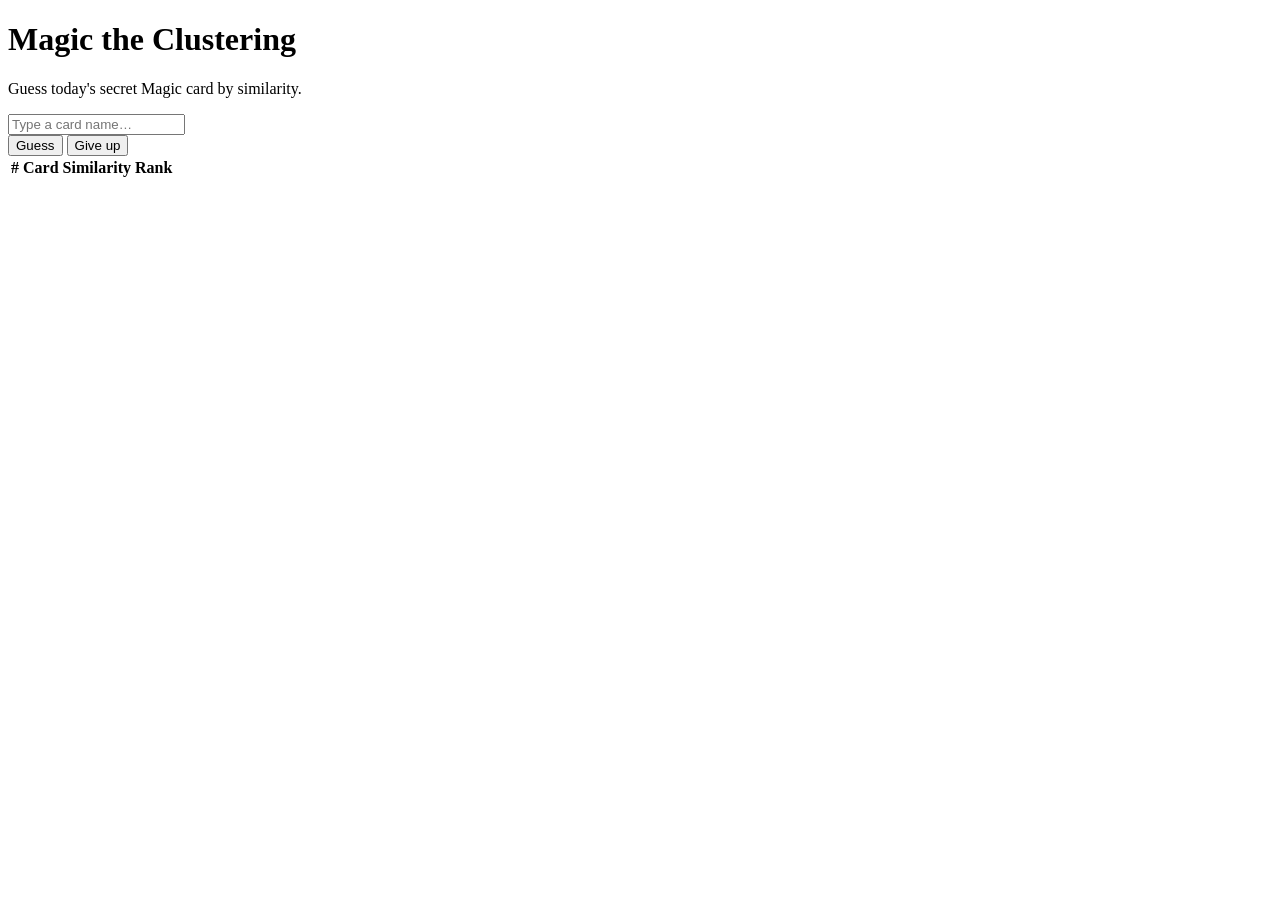
==== public/index.html @ 1d2afcd9 "Add initial project structure: vectorization pipeline, FastAPI backend, vanilla JS frontend Implemen" ====
<!DOCTYPE html>
<html lang="en">
<head>
  <meta charset="UTF-8" />
  <meta name="viewport" content="width=device-width, initial-scale=1.0" />
  <title>Magic the Clustering</title>
  <link rel="stylesheet" href="/style.css" />
</head>
<body>
  <header>
    <h1>Magic the Clustering</h1>
    <p class="subtitle">Guess today's secret Magic card by similarity.</p>
  </header>

  <main>
    <section id="guess-section">
      <div id="autocomplete-wrapper">
        <input
          id="guess-input"
          type="text"
          autocomplete="off"
          placeholder="Type a card name…"
          aria-label="Card name"
          aria-autocomplete="list"
          aria-controls="autocomplete-list"
        />
        <ul id="autocomplete-list" role="listbox" hidden></ul>
      </div>
      <button id="guess-btn" type="button">Guess</button>
      <button id="surrender-btn" type="button" class="secondary">Give up</button>
    </section>

    <section id="result-section" hidden>
      <h2>Today's card was…</h2>
      <div id="revealed-card"></div>
    </section>

    <section id="history-section">
      <table id="history-table" aria-label="Guess history">
        <thead>
          <tr>
            <th>#</th>
            <th>Card</th>
            <th>Similarity</th>
            <th>Rank</th>
          </tr>
        </thead>
        <tbody id="history-body"></tbody>
      </table>
    </section>
  </main>

  <script src="/app.js"></script>
</body>
</html>
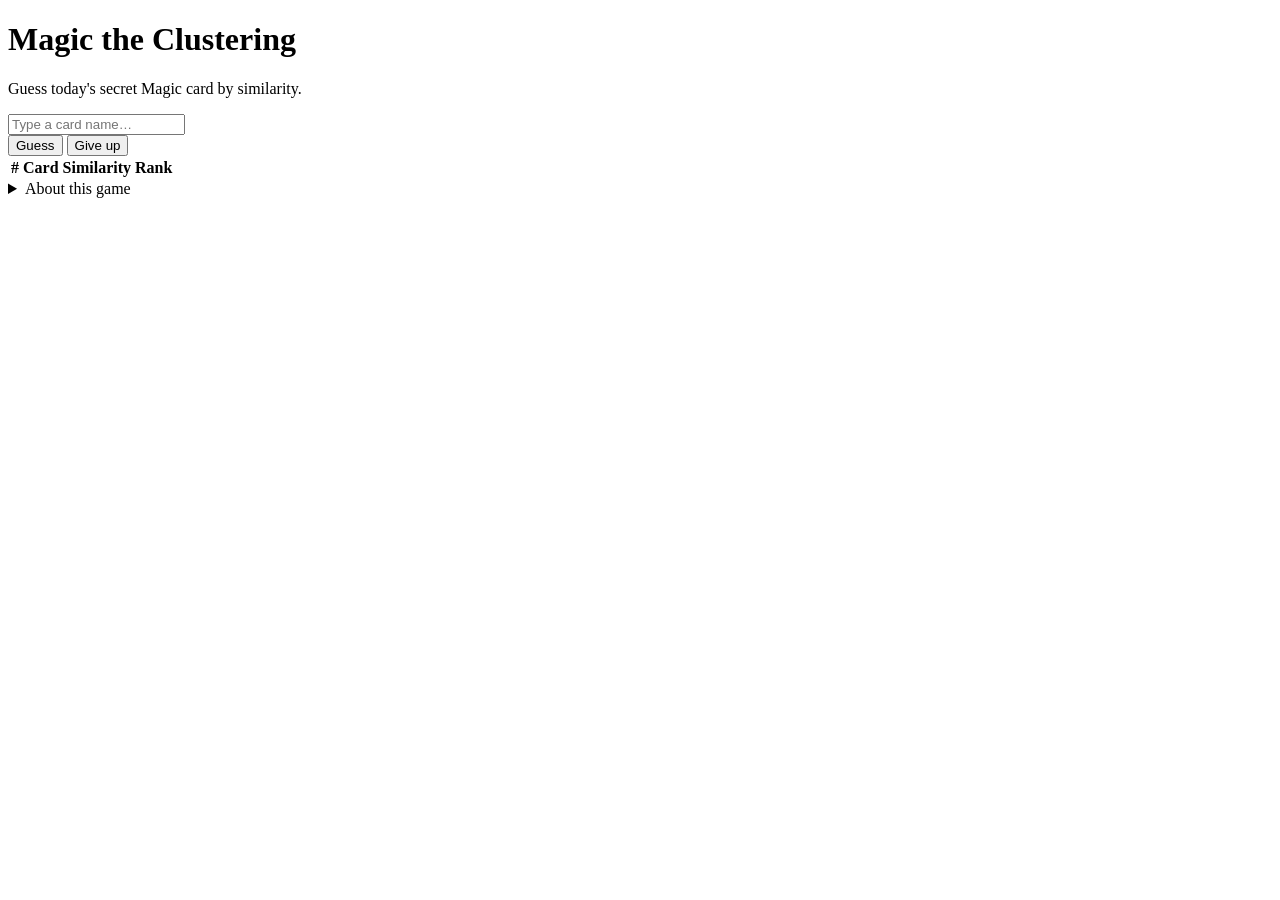
==== commit b1de2064: "Add pinned best guess display and About section Best guess: shown between the input row and history," ====
--- a/public/index.html
+++ b/public/index.html
@@ -30,6 +30,20 @@
       <button id="surrender-btn" type="button" class="secondary">Give up</button>
     </section>
 
+    <section id="best-guess-section" hidden aria-live="polite">
+      <p class="best-guess-label">Best so far</p>
+      <div class="best-guess-row">
+        <span id="best-guess-name"></span>
+        <div class="sim-bar-wrapper">
+          <div class="sim-bar">
+            <div id="best-guess-bar" class="sim-bar-fill"></div>
+          </div>
+          <span id="best-guess-pct" class="sim-pct"></span>
+        </div>
+        <span id="best-guess-rank" class="rank-cell"></span>
+      </div>
+    </section>
+
     <section id="result-section" hidden>
       <h2>Today's card was…</h2>
       <div id="revealed-card"></div>
@@ -50,6 +64,29 @@
     </section>
   </main>
 
+  <details id="about">
+    <summary>About this game</summary>
+    <div class="about-content">
+      <h3>How to play</h3>
+      <ul>
+        <li>A secret Magic: The Gathering card is chosen each day — the same card for everyone.</li>
+        <li>Type a card name in the search box and submit your guess.</li>
+        <li>You'll see a <strong>similarity score</strong> (0–100%) showing how close your guess is to the target, plus a <strong>rank</strong> — how many of the ~22,000 cards in the pool are more similar to the target than your guess.</li>
+        <li>Keep guessing! Higher similarity and lower rank means you're getting warmer.</li>
+        <li>The game ends when you find the card, or you can surrender to reveal it.</li>
+        <li>The puzzle resets at midnight.</li>
+      </ul>
+      <h3>How similarity works</h3>
+      <p>Each card is represented as a vector (a list of numbers) combining two sources of information:</p>
+      <ul>
+        <li><strong>Text embedding</strong> — the card's name, type line, and rules text are fed through <em>all-mpnet-base-v2</em>, a neural language model trained on general English. It maps similar-sounding rules into nearby points in a 768-dimensional space. This means cards sharing mechanics ("draw a card", "counter target spell", "when this enters the battlefield…") cluster together — even when the wording differs.</li>
+        <li><strong>Structured features</strong> — mana cost and pip breakdown, color identity, card type, power/toughness, loyalty, rarity, and the card's set era.</li>
+      </ul>
+      <p>Similarity is <a href="https://en.wikipedia.org/wiki/Cosine_similarity" target="_blank" rel="noopener">cosine similarity</a> between these combined vectors. Two cards are "similar" if they share mechanics, mana cost shape, color identity, and card type — not just superficial properties like name or art.</p>
+      <p class="about-note">Flavor text and keywords (Flying, Trample, etc.) are excluded as explicit features — keyword text already appears in the oracle text and is captured by the embedding.</p>
+    </div>
+  </details>
+
   <script src="/app.js"></script>
 </body>
 </html>
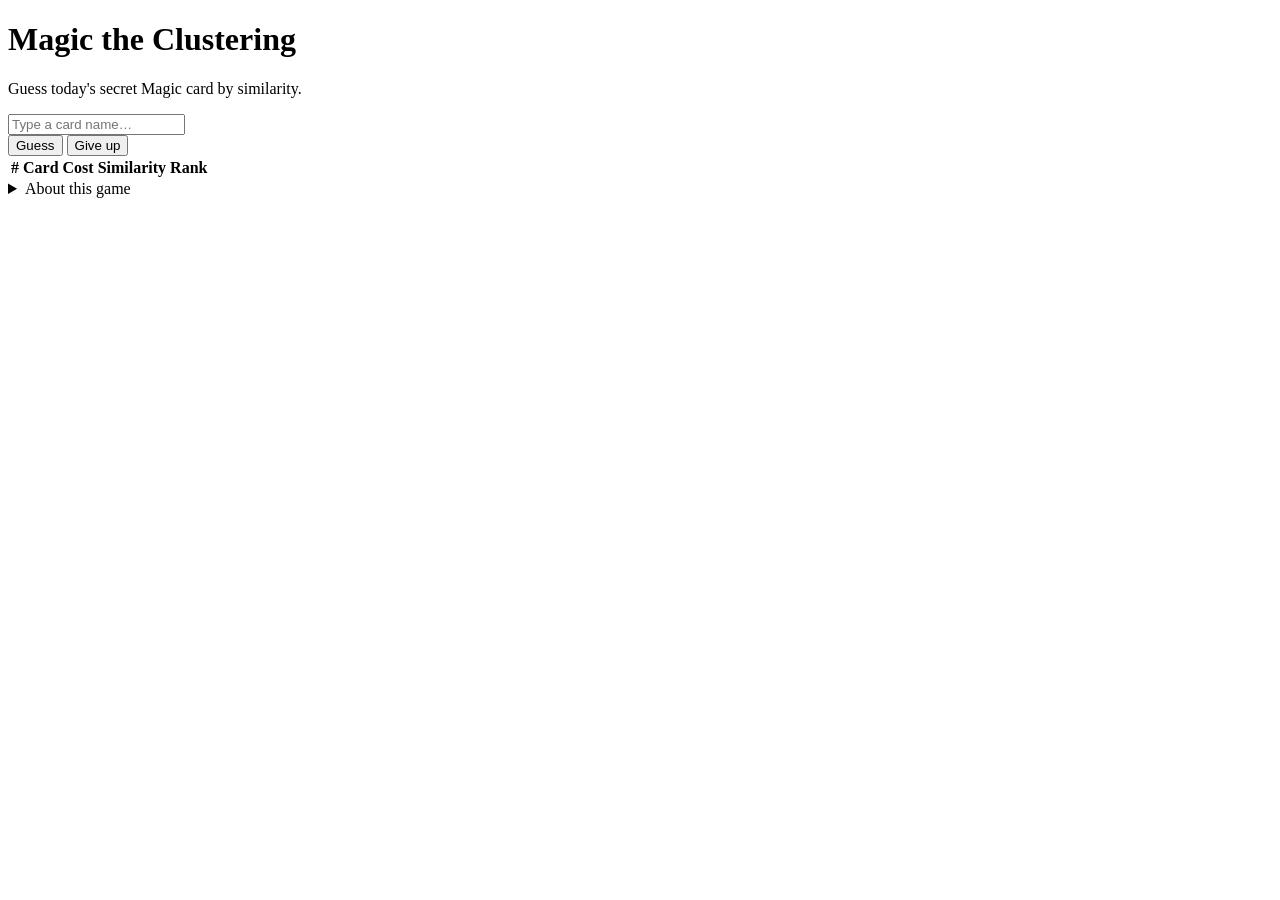
==== commit 390ce1b0: "Show mana cost symbols and type line in guess history Mana symbols rendered as SVG images from Scryf" ====
--- a/public/index.html
+++ b/public/index.html
@@ -55,6 +55,7 @@
           <tr>
             <th>#</th>
             <th>Card</th>
+            <th>Cost</th>
             <th>Similarity</th>
             <th>Rank</th>
           </tr>
